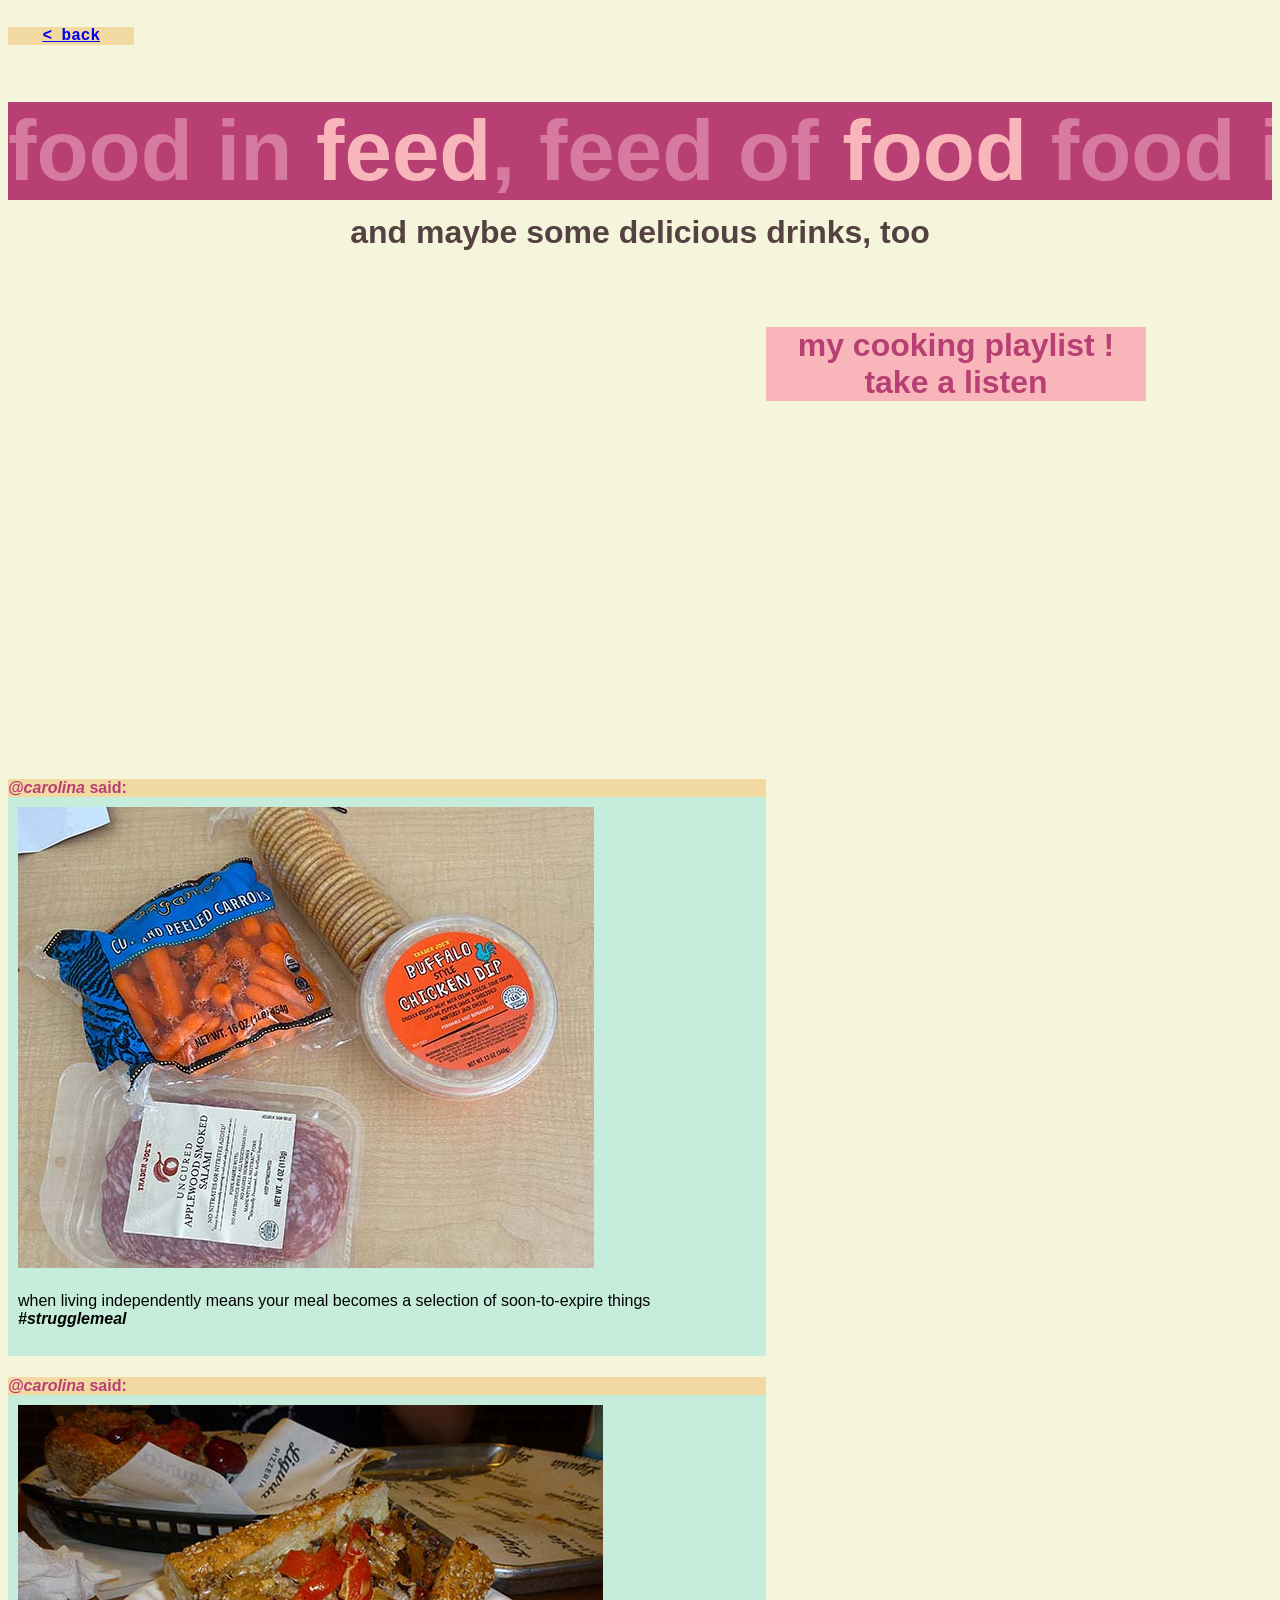
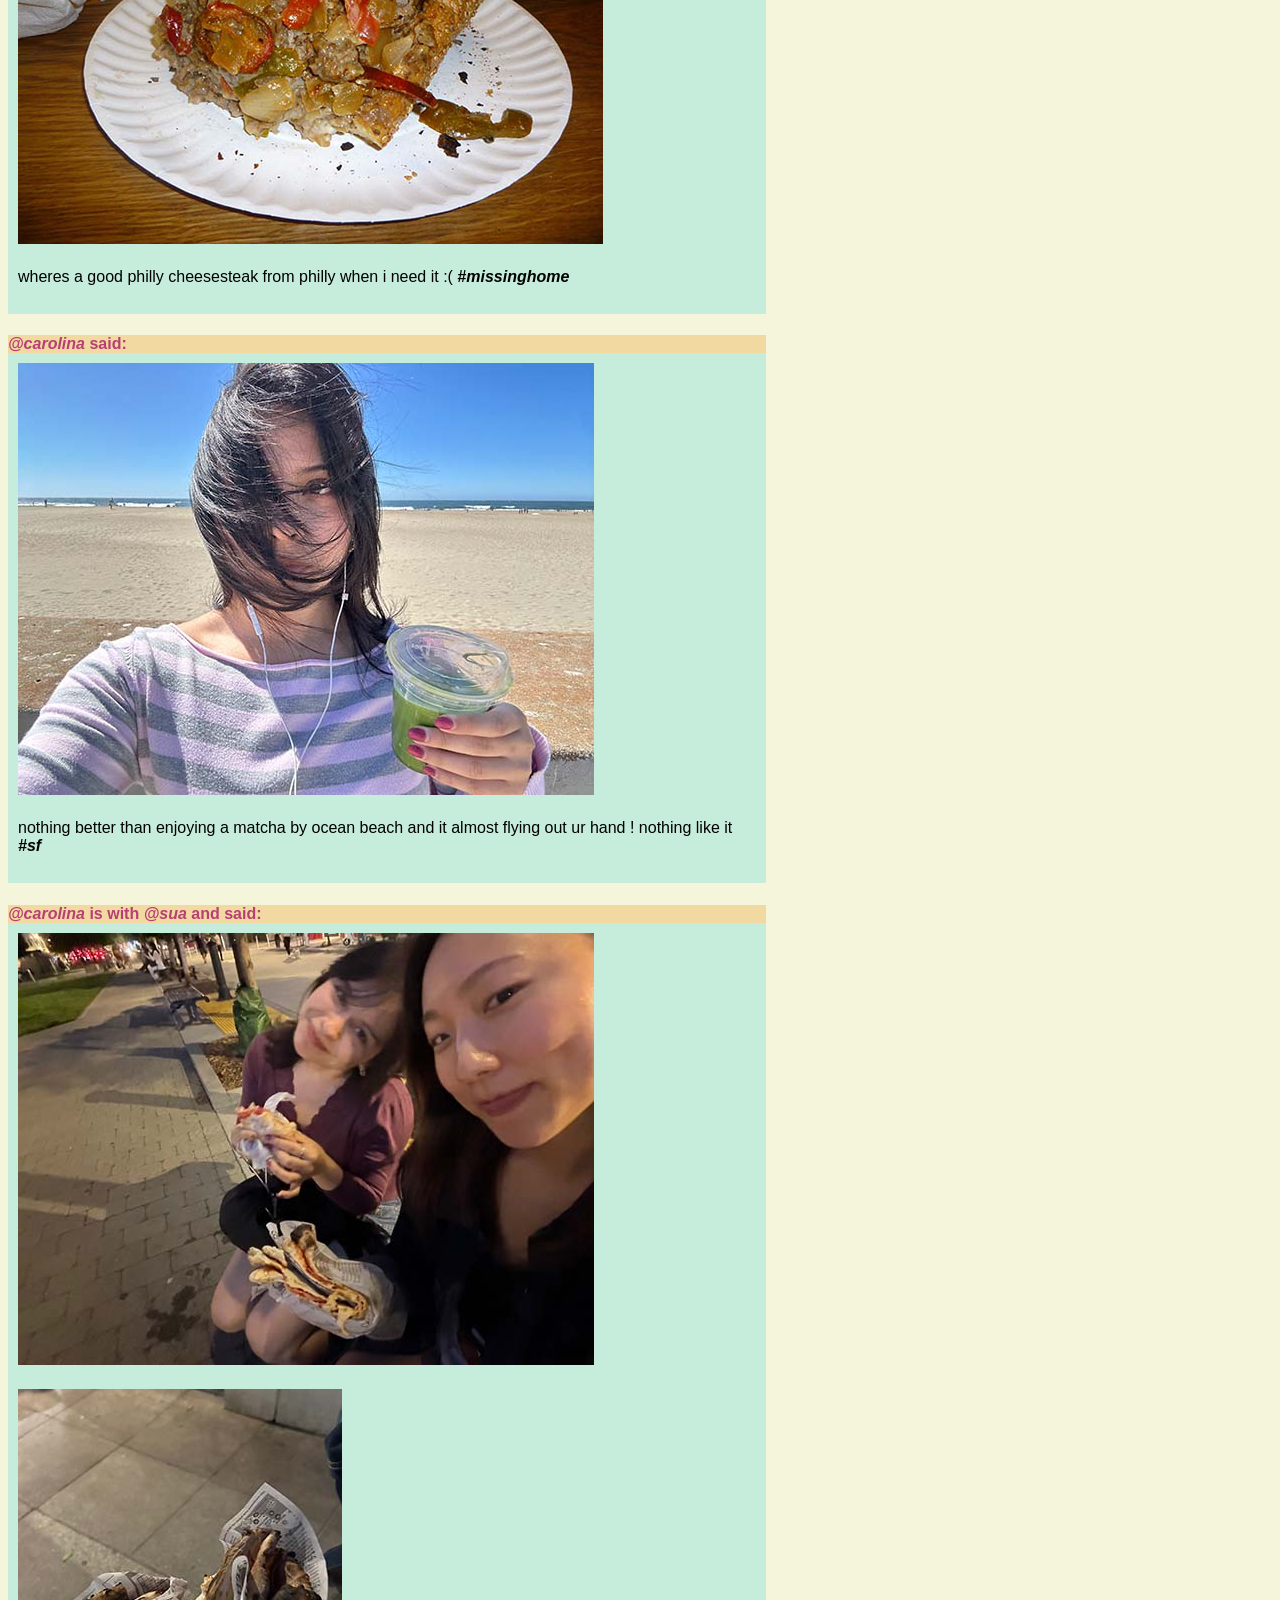
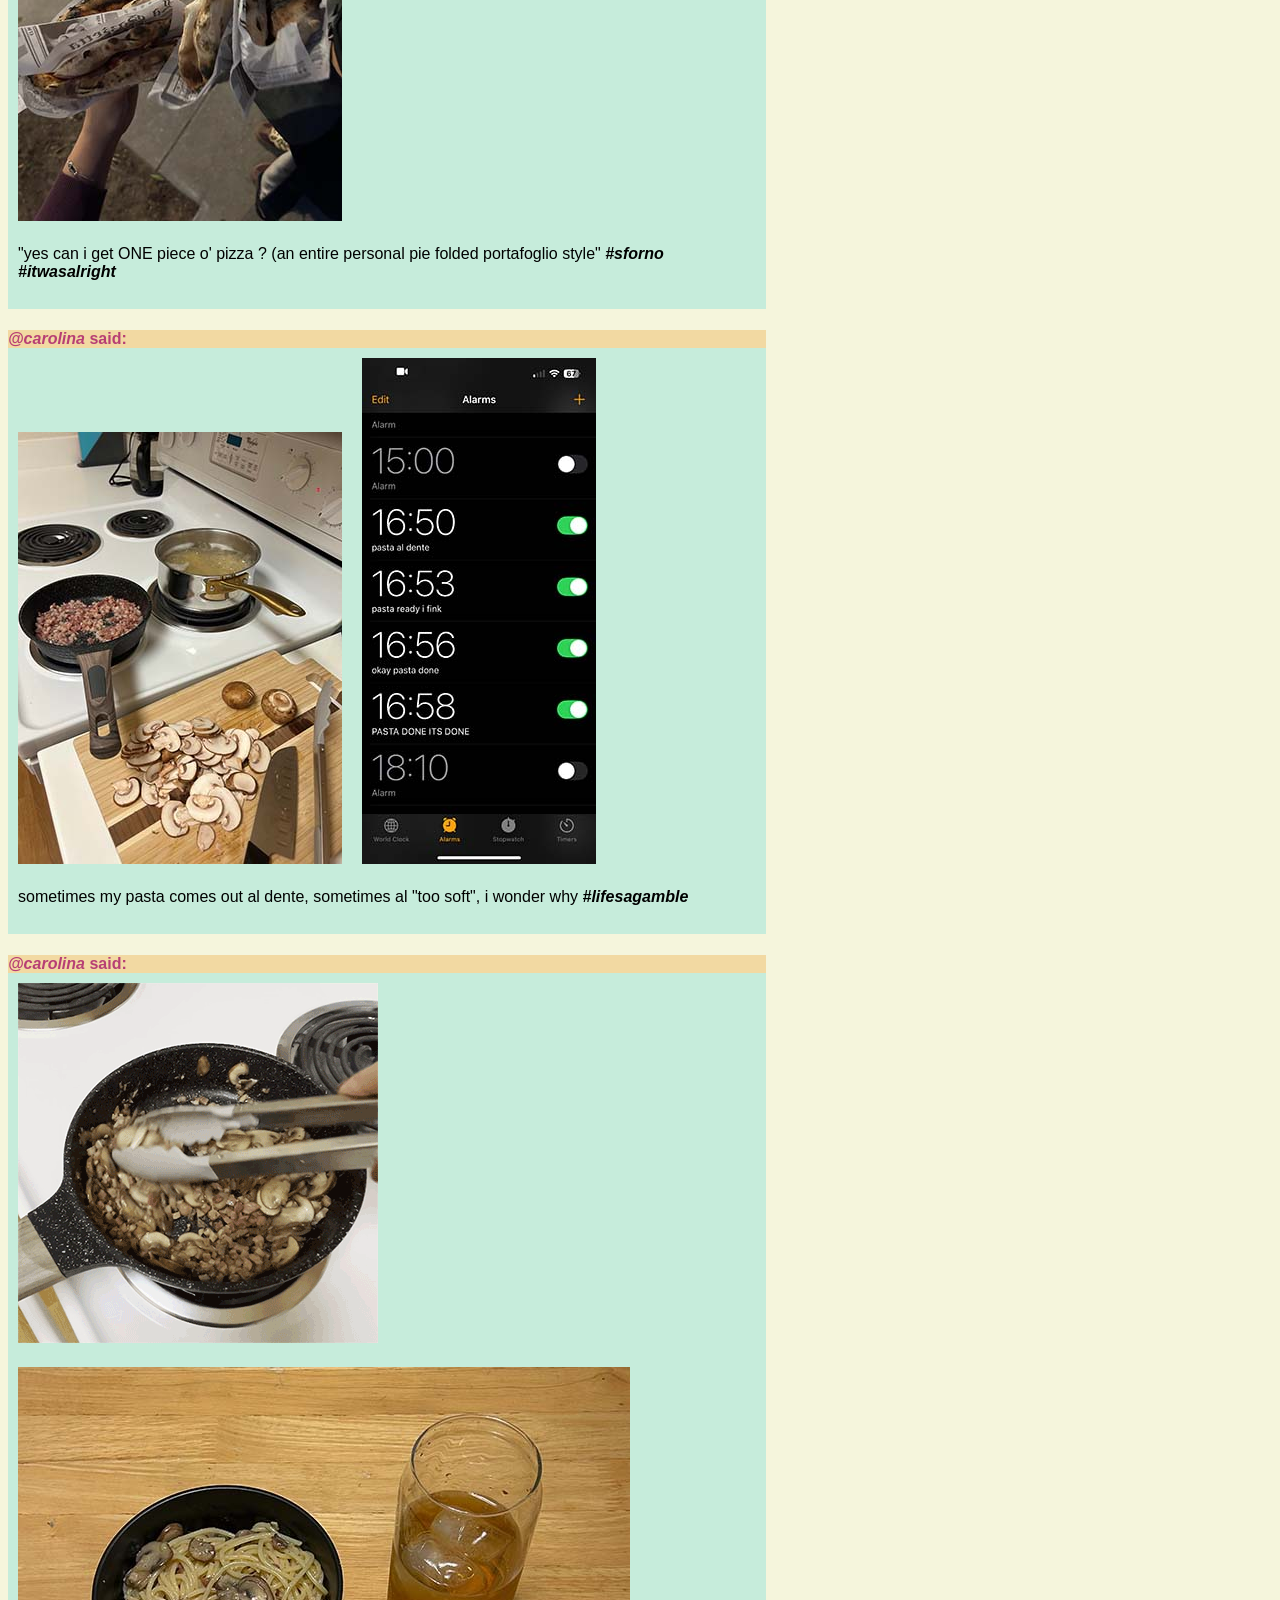
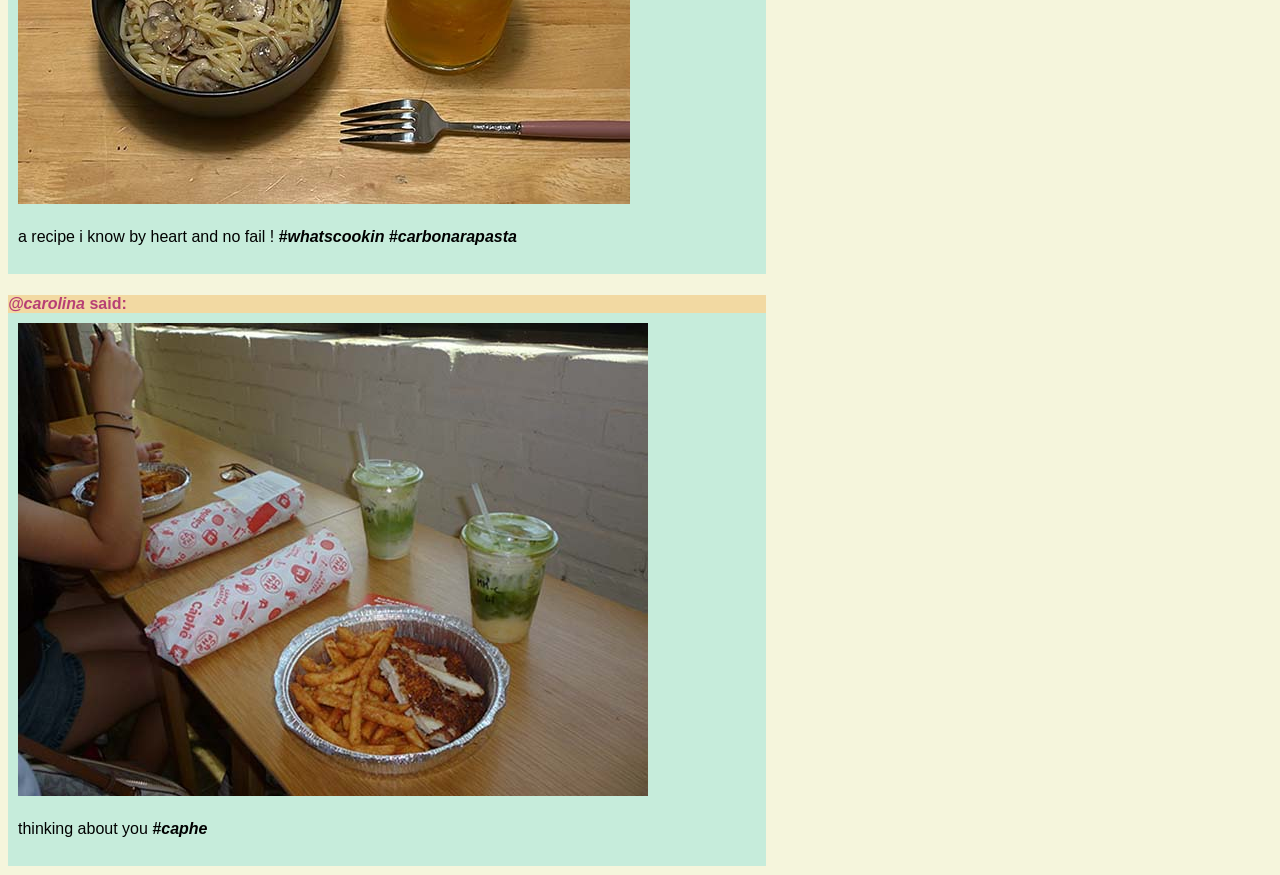
==== feed.html @ c46debc8 "fixed root folder issue" ====
<!DOCTYPE html>
<html lang="en">
<head>
    <meta charset="UTF-8">
    <meta name="viewport" content="width=device-width, initial-scale=1.0">
    <title>feed ! food !</title>
    <link rel="stylesheet" href="css/style.css">
</head>

<h5><a href="index.html"> < back </a></h5>   

<div class="wrapper">
  <div class="marquee">
    <h1>
      food in <span class="highlight-word">feed</span>, feed of <span class="highlight-word">food</span> food in <span class="highlight-word">feed</span>, feed of <span class="highlight-word">food</span>, food in <span class="highlight-word">feed</span>, feed of <span class="highlight-word">food</span>
    </h1>
  </div>
</div>
<h2>and maybe some delicious drinks, too</h2>
<br>

<section>
<h3> my cooking playlist ! take a listen </h3>
</section>

<section class="spotify-widget">
   <iframe data-testid="embed-iframe" 
   style="border-radius:12px" 
   src="https://open.spotify.com/embed/playlist/3YRuJiNefUjhUI3039YwUO?utm_source=generator&si=cbbda223b6a045ba" 
   width="100%" 
   height="352" 
   frameBorder="0" 
   allowfullscreen="" allow="autoplay; clipboard-write; encrypted-media; fullscreen; picture-in-picture" 
   loading="lazy">
    </iframe>
</section>

<h4><i>@carolina</i> said:</h4>
<section class="corn-blue-background">
    <img src="img/strugglemeal.jpg" alt="struggle meal">
    <p>when living independently means your meal becomes a selection of soon-to-expire things <b><i>#strugglemeal</i></b></p>
    <br>
    </section>

<h4><i>@carolina</i> said:</h4>
<section class="corn-blue-background">
    <img src="img/cheezsteak.jpg" alt="cheesesteak">
    <p>wheres a good philly cheesesteak from philly when i need it :( <b><i>#missinghome</i></b></p>
    <br>
</section>

<h4><i>@carolina</i> said:</h4>
<section class="corn-blue-background">
    <img src="img/matchi.jpg" alt="matcha by the beach">
    <p>nothing better than enjoying a matcha by ocean beach and it almost flying out ur hand ! nothing like it <b><i>#sf</i></b></p>
    <br>
    </section>

<h4><i>@carolina</i> is with <i>@sua</i> and said:</h4>
<section class="corn-blue-background">
    <img src="img/suapizza.jpg" alt="sua and carolina eating pizza"><img src="img/foldedpizza.jpg" alt="folded pizza">
    <p>"yes can i get ONE piece o' pizza ? (an entire personal pie folded portafoglio style" <b><i>#sforno #itwasalright</i></b></p>
    <br>
    </section>

<h4><i>@carolina</i> said:</h4>
<section class="corn-blue-background">
    <img src="img/cookin.jpg" alt="prepping ingredients"><img src="img/timers.jpg" alt="screenshot of timers">
    <p>sometimes my pasta comes out al dente, sometimes al "too soft", i wonder why <b><i>#lifesagamble </i></b></p>
    <br>
    </section>

<h4><i>@carolina</i> said:</h4>
<section class="corn-blue-background">
    <img src="img/pancetta.gif" alt="stirring around"><img src="img/dinnah.jpg" alt="carbonarapasta">
    <p>a recipe i know by heart and no fail ! <b><i>#whatscookin #carbonarapasta</i></b></p>
    <br>
</section>

<h4><i>@carolina</i> said:</h4>
<section class="corn-blue-background">
    <img src="img/caphe.jpg" alt="meal at caphe">
    <p>thinking about you <b><i>#caphe</i></b></p>
    <br>
</section>

</body>
</html>
---- css/style.css ----
body {
    background-color: beige;
}
h1 {
    color: #D67A9F;
    background-color: #b73f74;
    text-align: center;
    font-family: 'Gill Sans', 'Gill Sans MT', Calibri, 'Trebuchet MS', sans-serif;
    font-size: 64pt;
    margin-bottom: 5px;
}
    
h2 {
    color: #554142;
    text-align: center;
    font-family: 'Gill Sans', 'Gill Sans MT', Calibri, 'Trebuchet MS', sans-serif;
    font-size: 24pt;
    margin-top: 5px;
}
h3 {
    color: #b73f74;
    background-color: #f8b6ba;
    text-align: center;
    font-family: 'Gill Sans', 'Gill Sans MT', Calibri, 'Trebuchet MS', sans-serif;
    font-size: 24pt;
    margin-bottom: 0px;
    width: 30%;
    margin-left: 60%;
}

p {
    font-family: Verdana, Geneva, Tahoma, sans-serif;
    margin-top: 5px;
    margin: 10px;
}
h4 {
    color: #b73f74;
    font-family: Verdana, Geneva, Tahoma, sans-serif;
    margin-bottom: 5px;
    background-color:#f2d9a2;
    margin-right: 40%;
    margin-bottom: 0;
}
h5 {
    font-family: monospace;
    font-size: 12pt;
    background-color:#f2d9a2;
    text-align: center;
    width: 10%;
    align-content: center;
    margin-bottom: 0;
}
.corn-blue-background {
    background-color: #c6ecdb;
    margin-right: 40%;

}
.spotify-widget {
    margin-left: 60%;
    margin-right: 10%;
}

.highlight-word {
    color: #f8b6ba;
}
img {
    margin: 10px
}


.wrapper {
  max-width: 100%;
  overflow: hidden;
}

.marquee {
  white-space: nowrap;
  overflow: hidden;
  display: inline-block;
  animation: marquee 10s linear infinite;
}

.marquee p {
  display: inline-block;
}

@keyframes marquee {
  0% {
    transform: translate3d(0, 0, 0);
  }
  100% {
    transform: translate3d(-50%, 0, 0);
  }
}
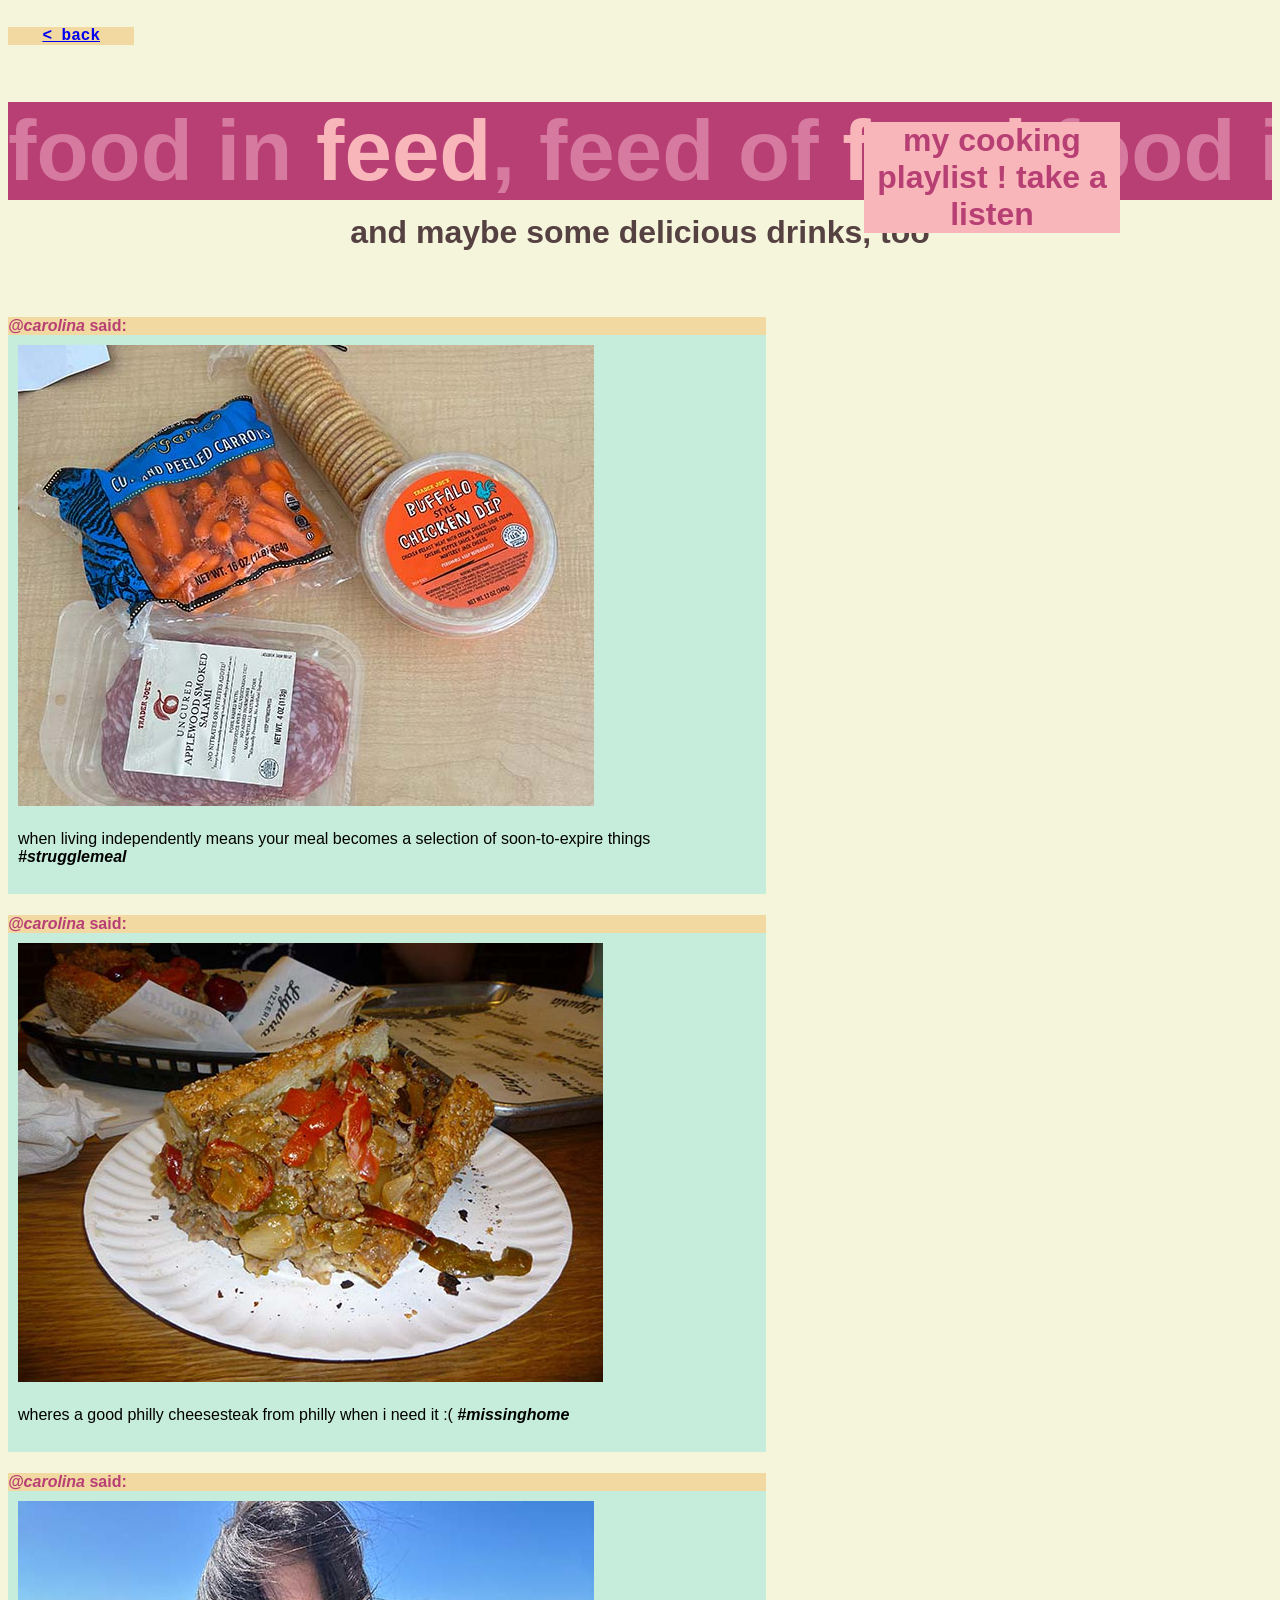
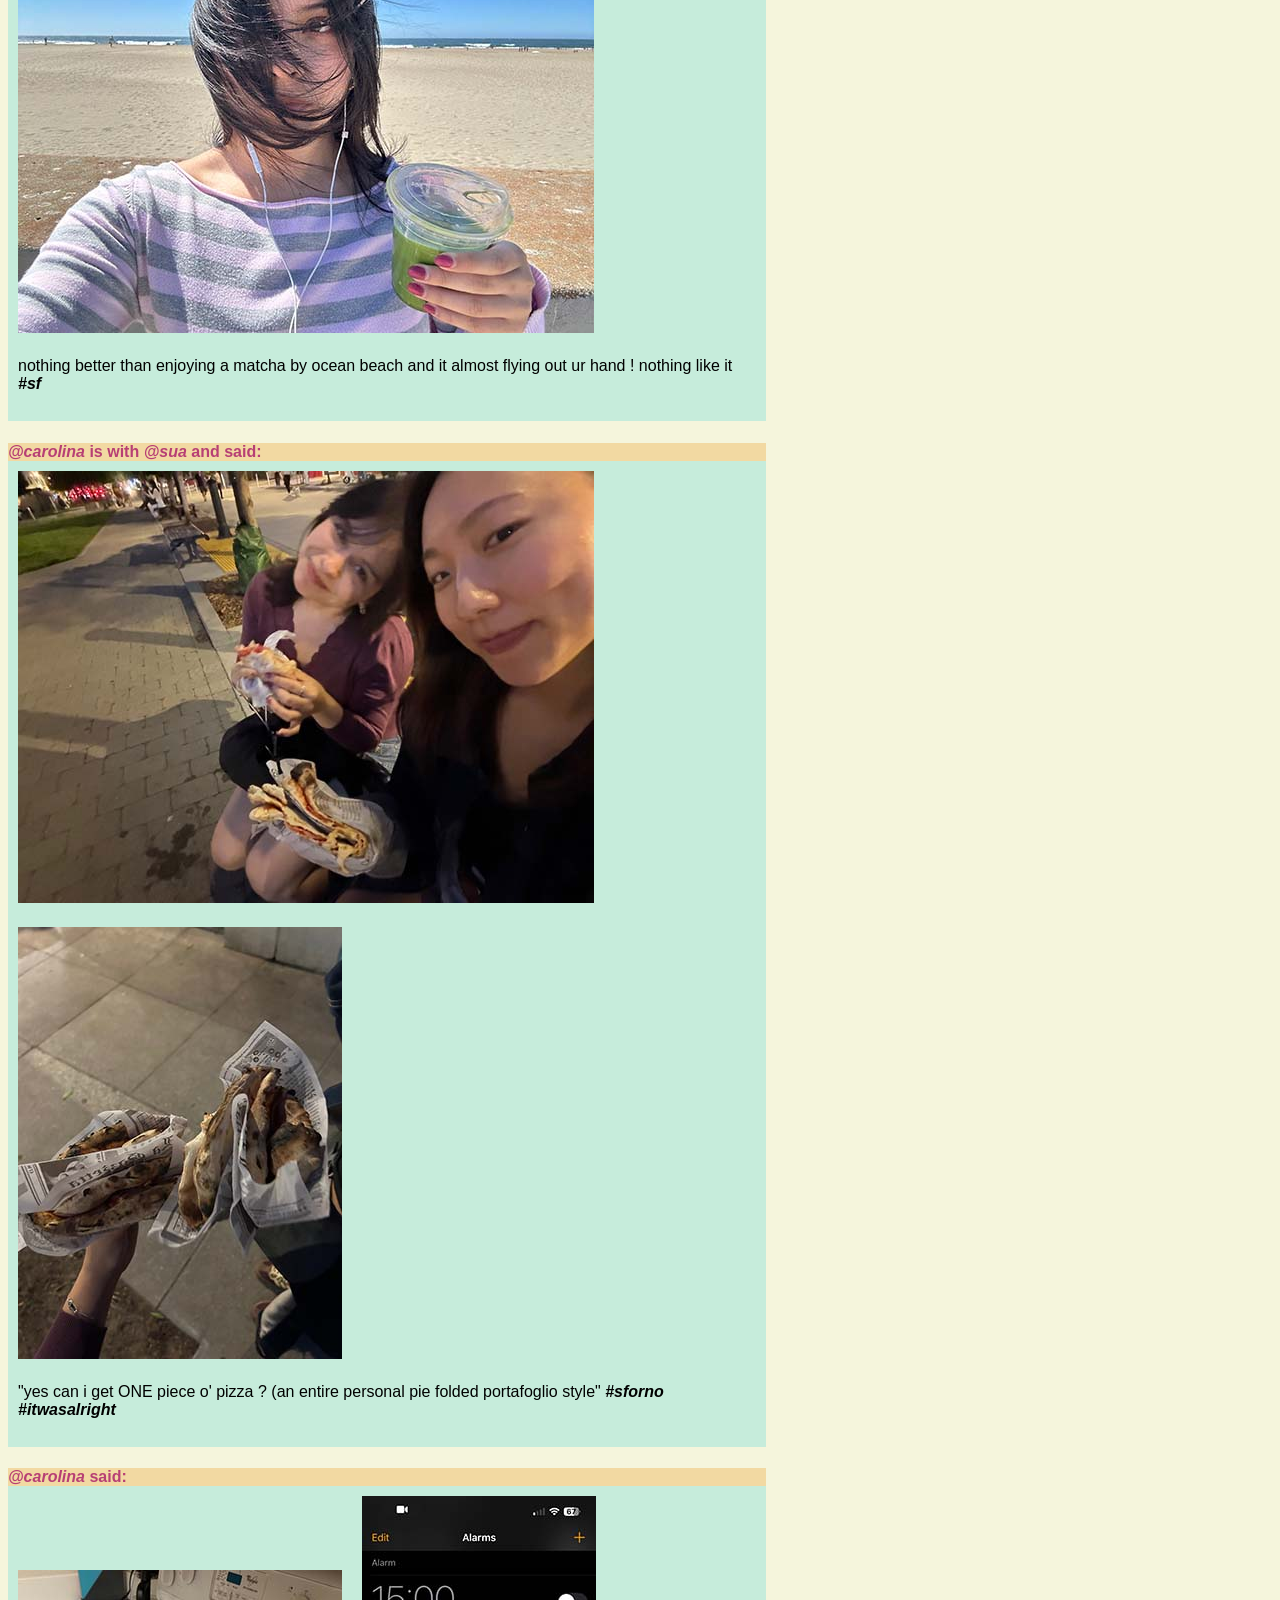
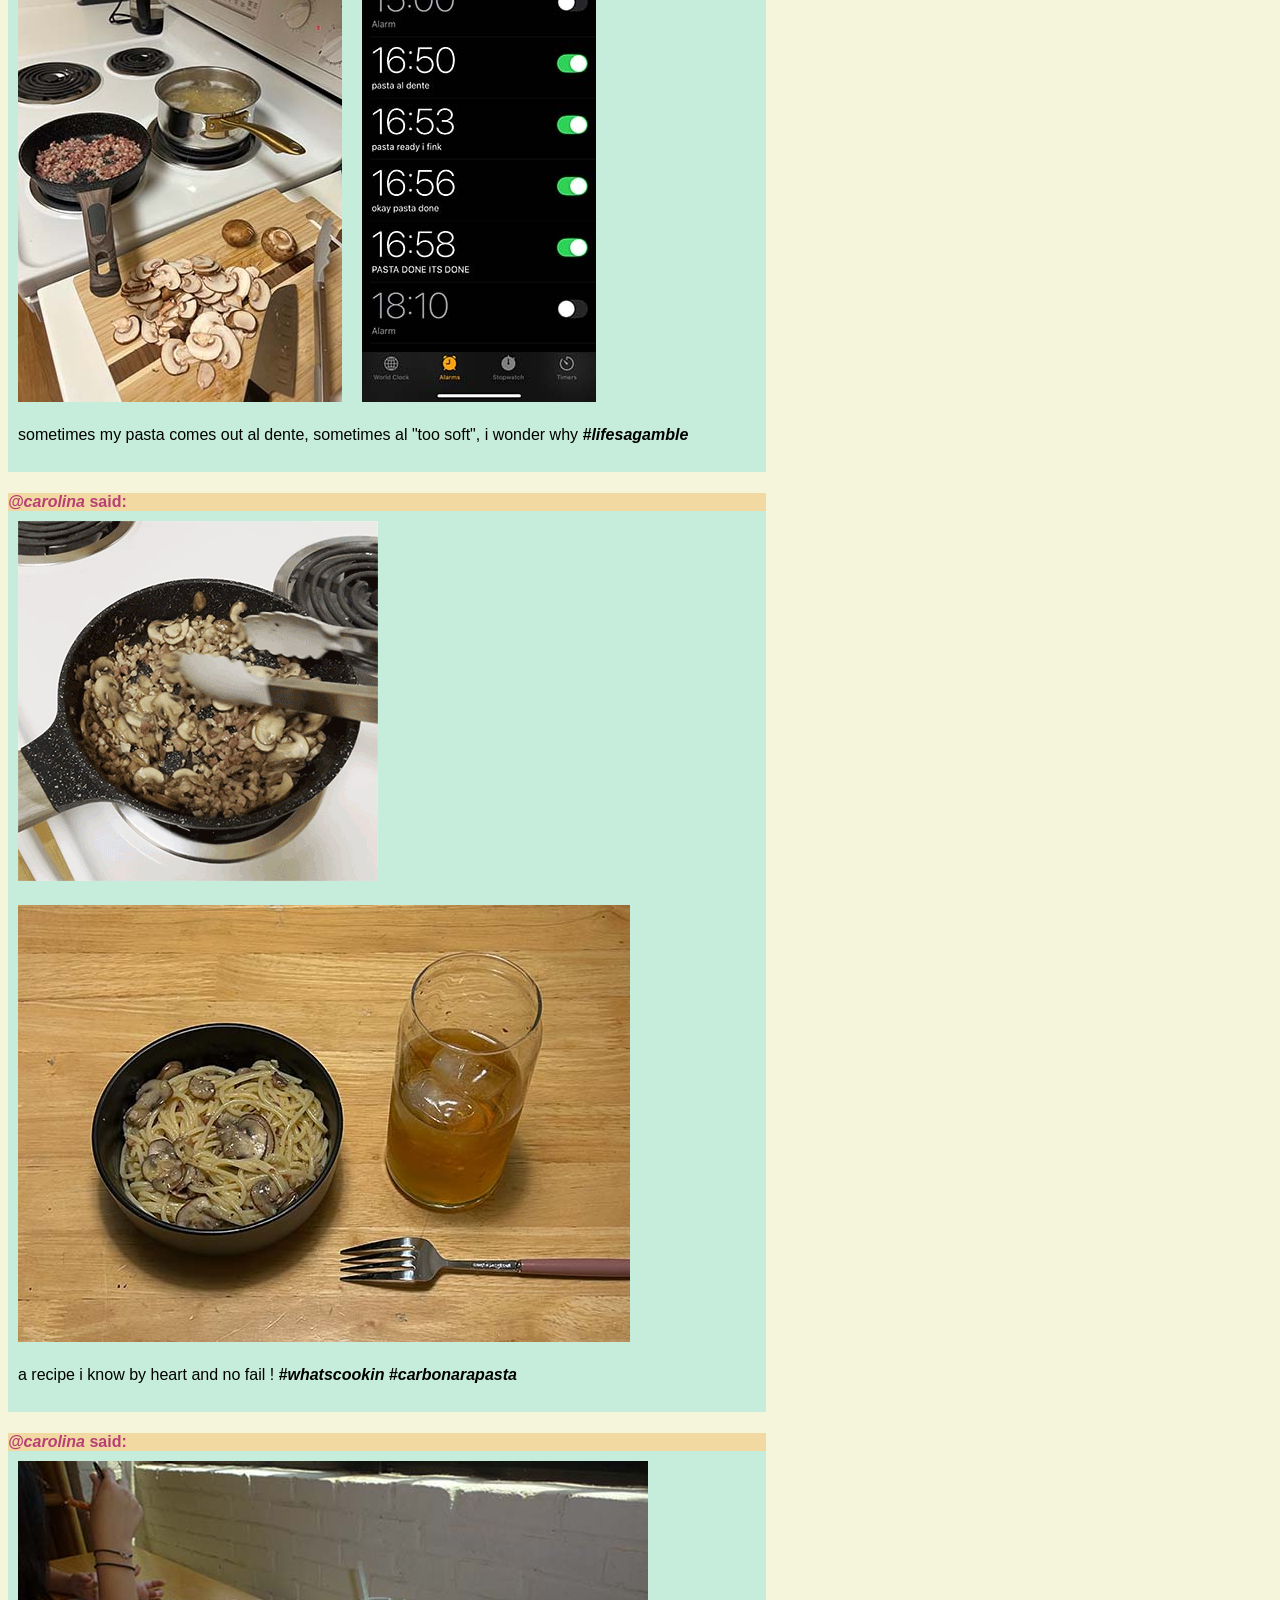
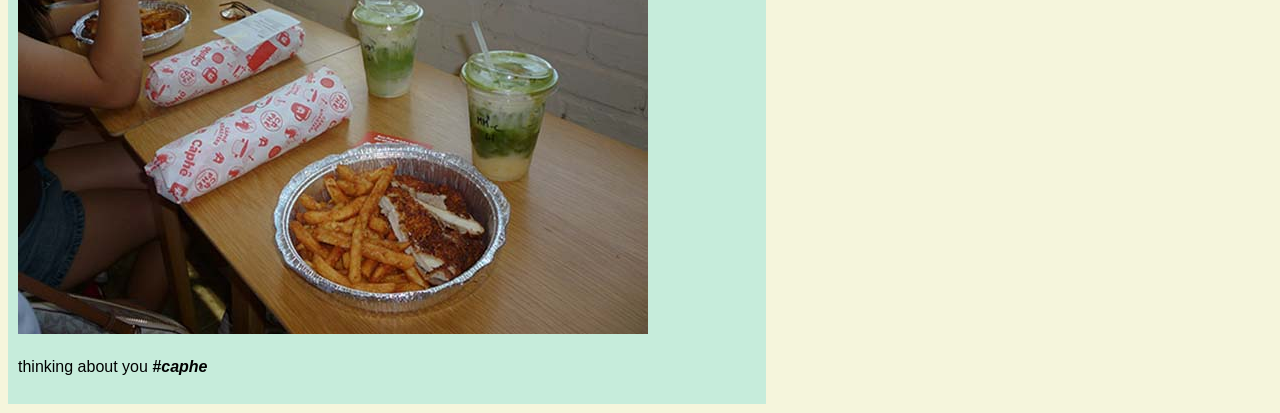
==== commit e89ba010: "fixed broken link" ====
--- a/feed.html
+++ b/feed.html
@@ -19,20 +19,22 @@
 <h2>and maybe some delicious drinks, too</h2>
 <br>
 
-<section>
-<h3> my cooking playlist ! take a listen </h3>
-</section>
+<section id="fixed-element">
+    <section>
+    <h3> my cooking playlist ! take a listen </h3>
+    </section>
 
-<section class="spotify-widget">
-   <iframe data-testid="embed-iframe" 
-   style="border-radius:12px" 
-   src="https://open.spotify.com/embed/playlist/3YRuJiNefUjhUI3039YwUO?utm_source=generator&si=cbbda223b6a045ba" 
-   width="100%" 
-   height="352" 
-   frameBorder="0" 
-   allowfullscreen="" allow="autoplay; clipboard-write; encrypted-media; fullscreen; picture-in-picture" 
-   loading="lazy">
-    </iframe>
+    <section class="spotify-widget">
+    <iframe data-testid="embed-iframe" 
+    style="border-radius:12px" 
+    src="https://open.spotify.com/embed/playlist/3YRuJiNefUjhUI3039YwUO?utm_source=generator&si=cbbda223b6a045ba" 
+    width="100%" 
+    height="352" 
+    frameBorder="0" 
+    allowfullscreen="" allow="autoplay; clipboard-write; encrypted-media; fullscreen; picture-in-picture" 
+    loading="lazy">
+        </iframe>
+    </section>
 </section>
 
 <h4><i>@carolina</i> said:</h4>
--- a/css/style.css
+++ b/css/style.css
@@ -24,8 +24,8 @@
     font-family: 'Gill Sans', 'Gill Sans MT', Calibri, 'Trebuchet MS', sans-serif;
     font-size: 24pt;
     margin-bottom: 0px;
-    width: 30%;
-    margin-left: 60%;
+    width: 80%;
+    margin-left: 10%;
 }
 
 p {
@@ -55,9 +55,12 @@
     margin-right: 40%;
 
 }
-.spotify-widget {
-    margin-left: 60%;
+#fixed-element {
+    left: 65%;
+    top: 10%;
     margin-right: 10%;
+    position: fixed;
+
 }
 
 .highlight-word {
